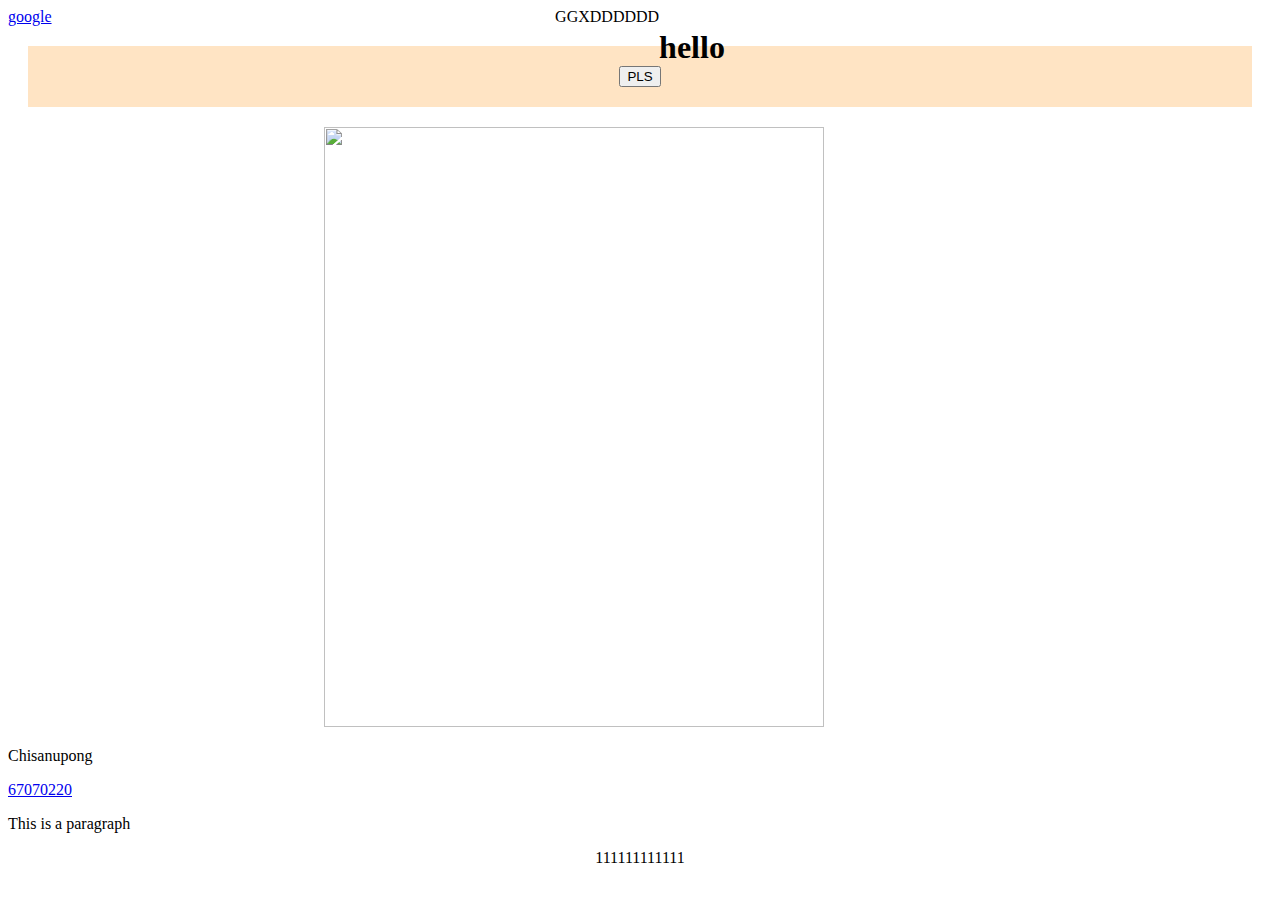
==== index.html @ af1e4257 "ADD" ====
<!DOCTYPE html>
<html>
<head><link rel="stylesheet" href="styles.css">
<title>HiHi</title>
<div class="lol">
    <div>GGXDDDDDD</div>
    <h1>hello</h1>
</div>
<nav>
    <a href="https://www.google.co.th/?hl=th">google</a>
</nav>
</head>
<body>
<div class="test">
    <button type="button">PLS</button>
</div>
    <div class="center">
        <img src="https://www.bkacontent.com/wp-content/uploads/2016/06/Depositphotos_31146757_l-2015.jpg" width="500" height="600">
</div>
<footer>
    <p>Chisanupong</p>
    <a href=https://www.facebook.com/login/?next>67070220</a>
</footer>
<p>This is a paragraph</p>
<div class="lol">111111111111</div>
</body>
</html>
---- styles.css ----
.grid-container {
    display: grid;
    column-gap: 20px;
    row-gap: 20px;
  }

.center {
    display: block;
    margin-left: auto;
    margin-right: auto;
    width: 50%;
}
.test {
    display: flex;
    justify-content: center;
    background-color: bisque;
    color:aquamarine;
    border: 2px tomato;
    margin: 20px;
    padding: 20px;
}
.lol{
    display: flex;
    justify-content: center;
    height: 0;
}
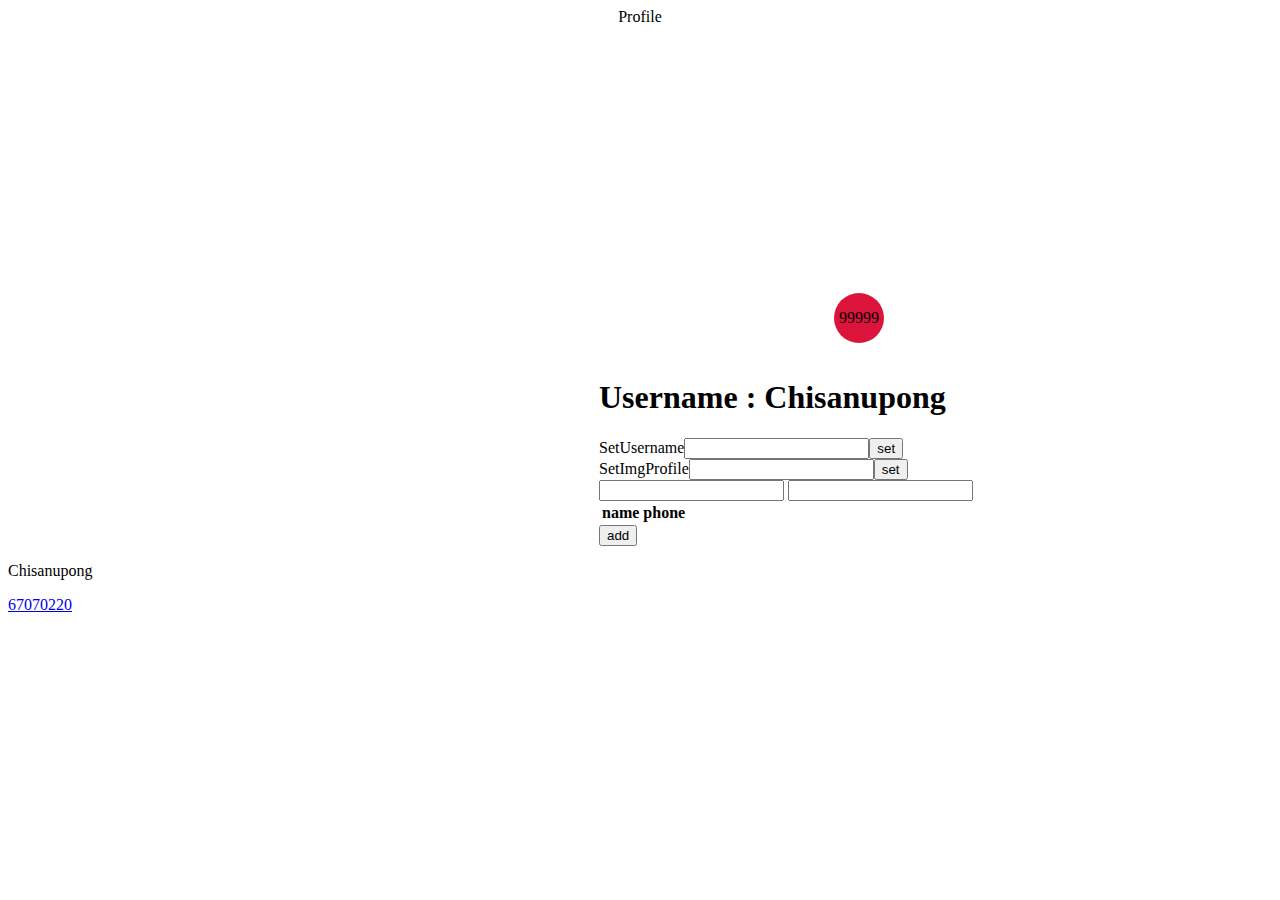
==== commit 7d5f411a: "adiaodl" ====
--- a/index.html
+++ b/index.html
@@ -1,27 +1,75 @@
 <!DOCTYPE html>
 <html>
 <head><link rel="stylesheet" href="styles.css">
-<title>HiHi</title>
+<title>Heloo</title>
 <div class="lol">
-    <div>GGXDDDDDD</div>
-    <h1>hello</h1>
+    <div>Profile</div>
 </div>
-<nav>
-    <a href="https://www.google.co.th/?hl=th">google</a>
-</nav>
 </head>
 <body>
-<div class="test">
-    <button type="button">PLS</button>
+<div class="center">
+        <div class="profile" id="profile">
+            <div class="notify"><p>99999</p></div>
+        </div>
+    <h1 id='username'>Username : Chisanupong</h1>
+    <div class="input">
+        <label>SetUsername</label><input type="text" id="input-name"><button onclick="setName()">set</button><br>
+        <label1>SetImgProfile</label1><input type="text" id="img"><button onclick="setImg()">set</button>
+        <br><input type="text">
+        <input type="text">
+        <table id="table">
+            <tr>
+                <th>name</th>
+                <th>phone</th>
+            </tr>
+        </table>
+        <button onclick="addRow()">add</button>
+    </div>
 </div>
-    <div class="center">
-        <img src="https://www.bkacontent.com/wp-content/uploads/2016/06/Depositphotos_31146757_l-2015.jpg" width="500" height="600">
-</div>
-<footer>
-    <p>Chisanupong</p>
-    <a href=https://www.facebook.com/login/?next>67070220</a>
-</footer>
-<p>This is a paragraph</p>
-<div class="lol">111111111111</div>
+    <script>
+        const name = document.getElementById("username")
+        const inputName = document.getElementById("input-name")
+        const profile = document.getElementById("profile")
+        const inputUrl = document.getElementById("input-url")
+        const table = document.getElementById("table")
+        const nameInput = document.getElementById("nameinput")
+        const phoneInput = document.getElementById("phoneinput")
+        const phonenumber = []
+        
+        function setName(){
+            name.textContent = Inputname.value;
+            input.value="";
+        }
+
+        function setImg(){
+            profile.style.backgroundImage = "url("+inputUrl.value+")";
+        }
+        function saveCSV() {
+        const csvContent = phonenumber.map(row => row.join(",")).join("\n"); // Convert array to CSV string
+        const blob = new Blob([csvContent], { type: "text/csv;charset=utf-8;" });
+        const link = document.createElement("a");
+        const url = URL.createObjectURL(blob);
+        link.setAttribute("href", url);
+        link.setAttribute("download", "data.csv");
+        link.style.visibility = "hidden";
+        document.body.appendChild(link);
+        link.click();
+        document.body.removeChild(link);
+        }
+        function addRow(){
+            const row = document.createElement("tr");
+            const cell1 = document.createElement("td");
+            const cell2 = document.createElement("td");
+            cell1.textContent = "XD"
+            cell2.textContent = "123"
+            row.appendChild(cell1);
+            row.appendChild(cell2);
+            table.appendChild(row);
+        }
+    </script>
+    <footer>
+        <p>Chisanupong</p>
+        <a href=https://www.facebook.com/login/?next>67070220</a>
+    </footer>
 </body>
 </html>--- a/styles.css
+++ b/styles.css
@@ -9,6 +9,7 @@
     margin-left: auto;
     margin-right: auto;
     width: 50%;
+    padding-left: 550px;
 }
 .test {
     display: flex;
@@ -24,3 +25,25 @@
     justify-content: center;
     height: 0;
 }
+.profile{
+    width: 300px;
+    height: 300px;
+    background-image: url(https://th.bing.com/th/id/OIP.hVjhVt5EiigNSJr1QK93AAHaIJ?w=170&h=187&c=7&r=0&o=5&pid=1.7);
+    position: relative;
+    background-position: center;
+    background-size: cover;
+    padding-top: 50px;
+    border-radius: 20%;
+}
+.notify{
+    width: 50px;
+    height: 50px;
+    background-color: crimson;
+    border-radius: 50%;
+    display: flex;
+    justify-content: center;
+    align-items: center;
+    position: absolute;
+    bottom: 15px;
+    right: 15px;
+}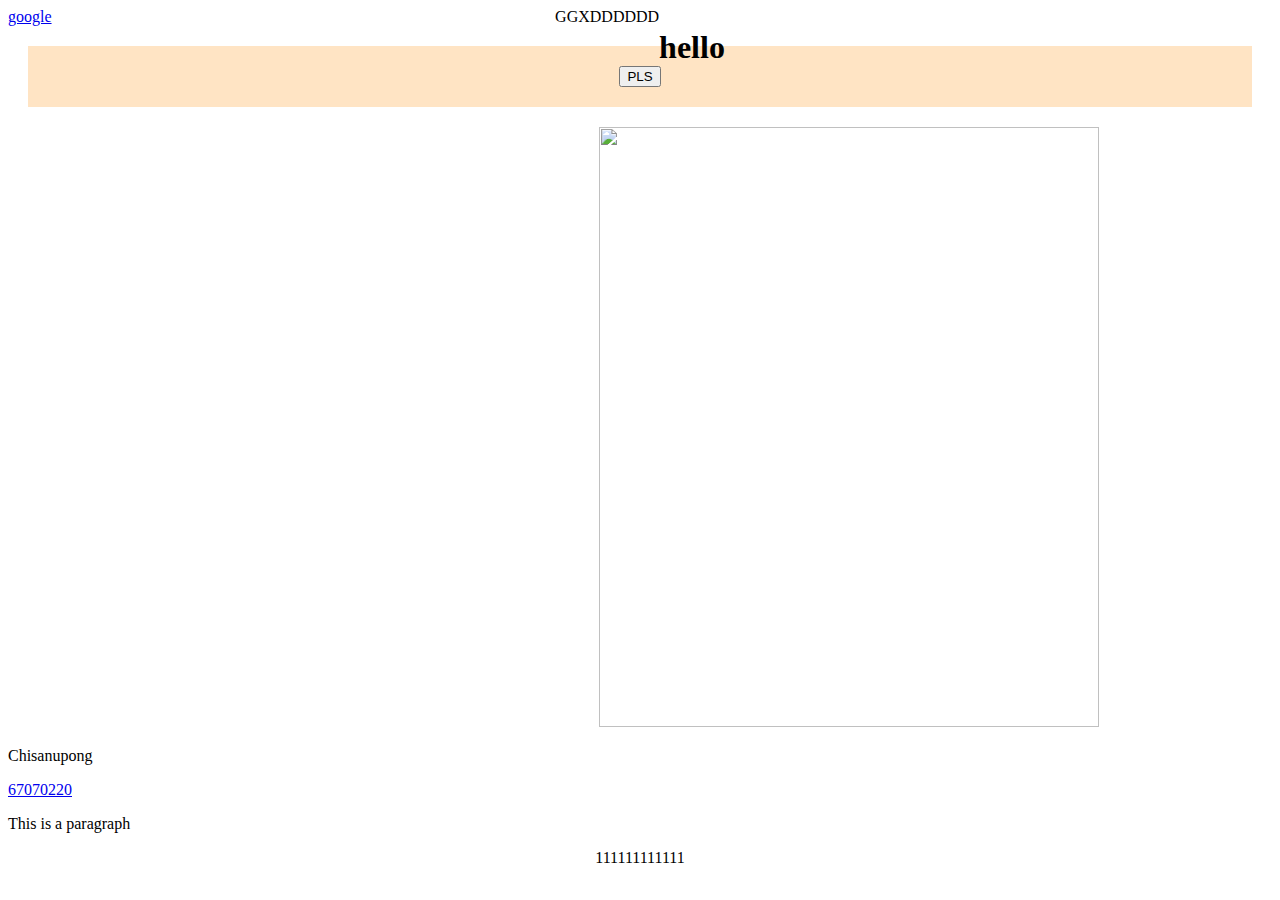
==== commit 940fe817: "SO TIRED" ====
--- a/index.html
+++ b/index.html
@@ -1,75 +1,27 @@
 <!DOCTYPE html>
 <html>
 <head><link rel="stylesheet" href="styles.css">
-<title>Heloo</title>
+<title>HiHi</title>
 <div class="lol">
-    <div>Profile</div>
+    <div>GGXDDDDDD</div>
+    <h1>hello</h1>
 </div>
+<nav>
+    <a href="https://www.google.co.th/?hl=th">google</a>
+</nav>
 </head>
 <body>
-<div class="center">
-        <div class="profile" id="profile">
-            <div class="notify"><p>99999</p></div>
-        </div>
-    <h1 id='username'>Username : Chisanupong</h1>
-    <div class="input">
-        <label>SetUsername</label><input type="text" id="input-name"><button onclick="setName()">set</button><br>
-        <label1>SetImgProfile</label1><input type="text" id="img"><button onclick="setImg()">set</button>
-        <br><input type="text">
-        <input type="text">
-        <table id="table">
-            <tr>
-                <th>name</th>
-                <th>phone</th>
-            </tr>
-        </table>
-        <button onclick="addRow()">add</button>
-    </div>
+<div class="test">
+    <button type="button">PLS</button>
 </div>
-    <script>
-        const name = document.getElementById("username")
-        const inputName = document.getElementById("input-name")
-        const profile = document.getElementById("profile")
-        const inputUrl = document.getElementById("input-url")
-        const table = document.getElementById("table")
-        const nameInput = document.getElementById("nameinput")
-        const phoneInput = document.getElementById("phoneinput")
-        const phonenumber = []
-        
-        function setName(){
-            name.textContent = Inputname.value;
-            input.value="";
-        }
-
-        function setImg(){
-            profile.style.backgroundImage = "url("+inputUrl.value+")";
-        }
-        function saveCSV() {
-        const csvContent = phonenumber.map(row => row.join(",")).join("\n"); // Convert array to CSV string
-        const blob = new Blob([csvContent], { type: "text/csv;charset=utf-8;" });
-        const link = document.createElement("a");
-        const url = URL.createObjectURL(blob);
-        link.setAttribute("href", url);
-        link.setAttribute("download", "data.csv");
-        link.style.visibility = "hidden";
-        document.body.appendChild(link);
-        link.click();
-        document.body.removeChild(link);
-        }
-        function addRow(){
-            const row = document.createElement("tr");
-            const cell1 = document.createElement("td");
-            const cell2 = document.createElement("td");
-            cell1.textContent = "XD"
-            cell2.textContent = "123"
-            row.appendChild(cell1);
-            row.appendChild(cell2);
-            table.appendChild(row);
-        }
-    </script>
-    <footer>
-        <p>Chisanupong</p>
-        <a href=https://www.facebook.com/login/?next>67070220</a>
-    </footer>
+    <div class="center">
+        <img src="https://www.bkacontent.com/wp-content/uploads/2016/06/Depositphotos_31146757_l-2015.jpg" width="500" height="600">
+</div>
+<footer>
+    <p>Chisanupong</p>
+    <a href=https://www.facebook.com/login/?next>67070220</a>
+</footer>
+<p>This is a paragraph</p>
+<div class="lol">111111111111</div>
 </body>
 </html>